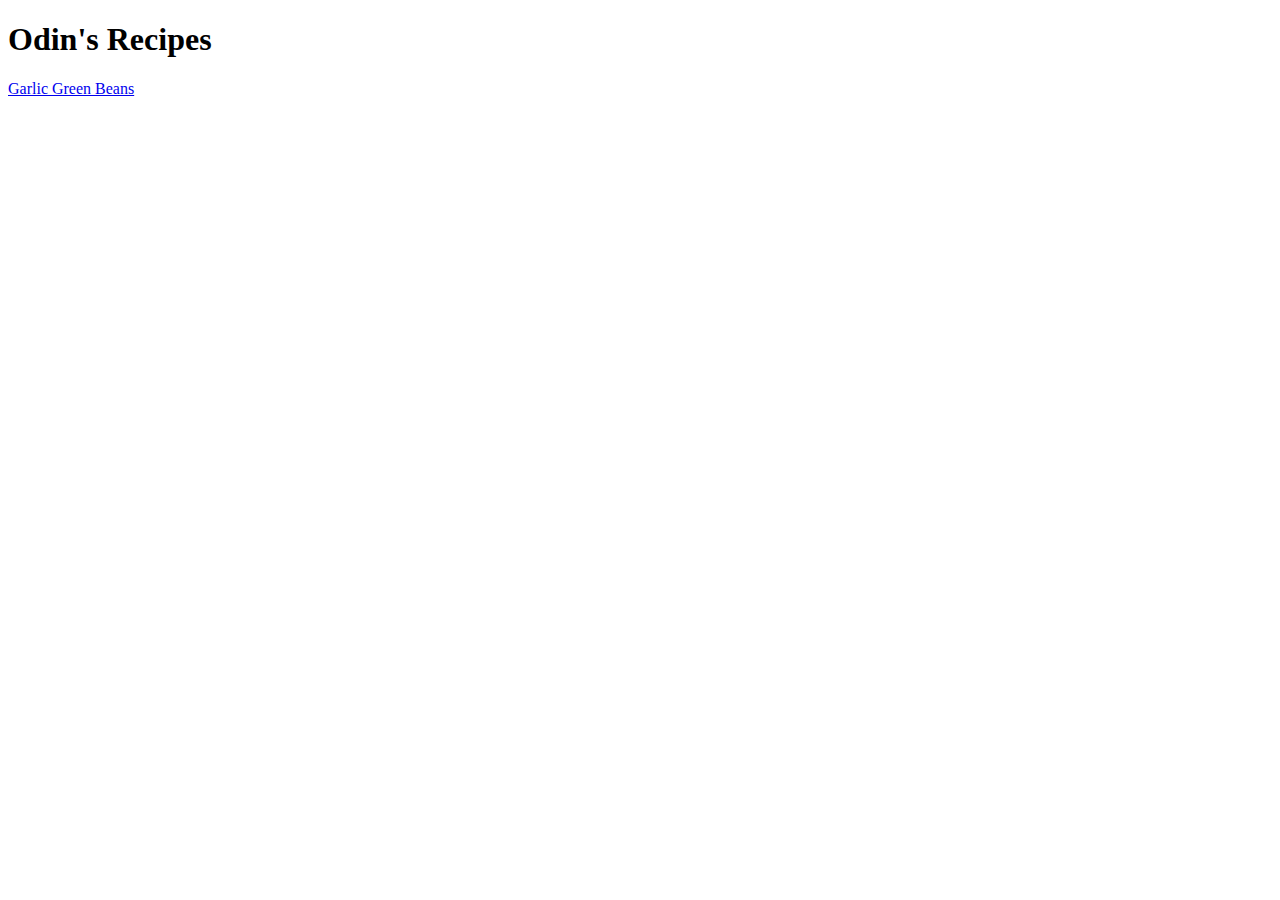
==== index.html @ 7c6d9e88 "Create Garlic Green Beans page and link from index.html file" ====
<!DOCTYPE html>
<html lang="en">
    <head>
        <meta charset="UTF-8">
        <meta name="viewport" content="width=device-width, initial-scale=1.0">
        <title>Odin's Recipes</title>
    </head>
    <body>
        <h1>Odin's Recipes</h1>
        <a href="recipes/garlic-green-beans.html">Garlic Green Beans</a>
    </body>
</html>
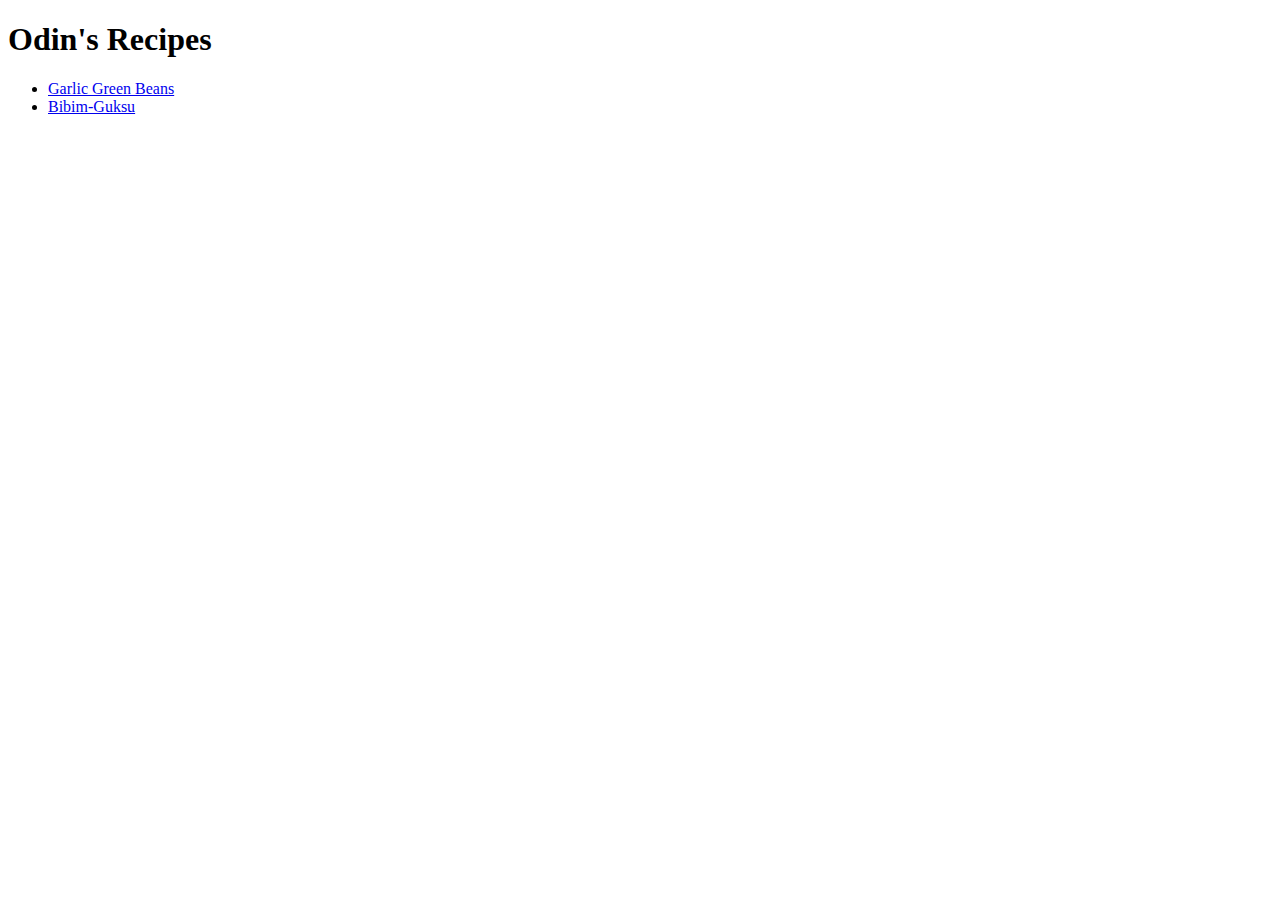
==== commit 96a300eb: "Create bibim-guksu recipe and added a link in index.html file" ====
--- a/index.html
+++ b/index.html
@@ -7,6 +7,10 @@
     </head>
     <body>
         <h1>Odin's Recipes</h1>
-        <a href="recipes/garlic-green-beans.html">Garlic Green Beans</a>
+        <ul>
+            <li><a href="recipes/garlic-green-beans.html">Garlic Green Beans</a></li>
+            <li><a href="recipes/bibim-guksu.html">Bibim-Guksu</a></li>
+        </ul>
+        
     </body>
 </html>
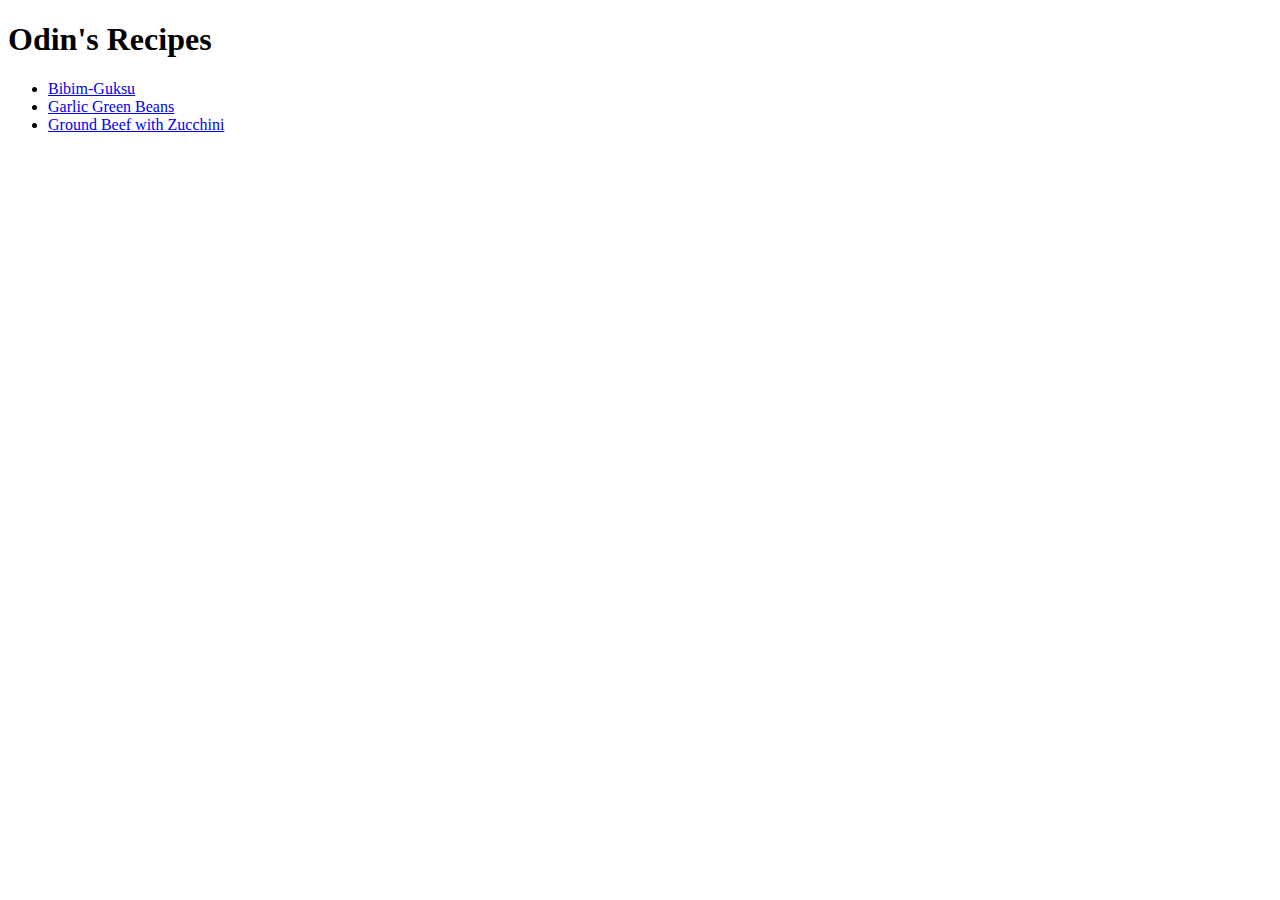
==== commit 1fc3ca63: "Create ground beef zucchini recipe" ====
--- a/index.html
+++ b/index.html
@@ -8,8 +8,9 @@
     <body>
         <h1>Odin's Recipes</h1>
         <ul>
+            <li><a href="recipes/bibim-guksu.html">Bibim-Guksu</a></li>
             <li><a href="recipes/garlic-green-beans.html">Garlic Green Beans</a></li>
-            <li><a href="recipes/bibim-guksu.html">Bibim-Guksu</a></li>
+            <li><a href="recipes/ground-beef-zucchini.html">Ground Beef with Zucchini</a></li>
         </ul>
         
     </body>
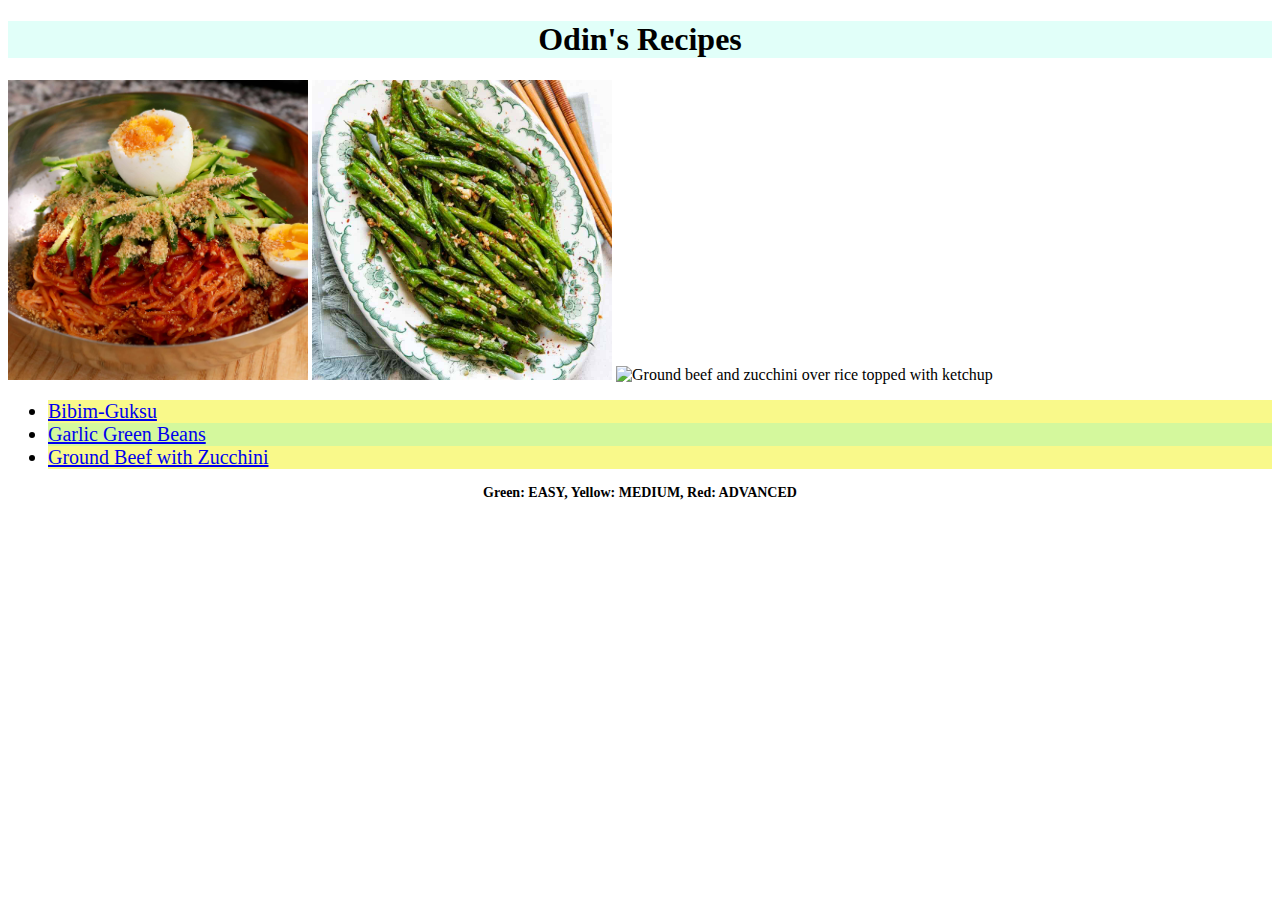
==== commit 48805073: "Style home page, add images, and difficulty indicator" ====
--- a/index.html
+++ b/index.html
@@ -4,14 +4,19 @@
         <meta charset="UTF-8">
         <meta name="viewport" content="width=device-width, initial-scale=1.0">
         <title>Odin's Recipes</title>
+        <link rel="stylesheet" href="styles.css" />
     </head>
     <body>
         <h1>Odin's Recipes</h1>
+
+        <img src="./images/bibimguksu.jpeg" width="300" alt="Maangchi's bibimguksu">
+        <img src="./images/Chinese-Garlic-Green-Beans-FF.jpeg" width="300" alt="Chinese garlic green beans">
+        <img src="./images/Ground-Beef-Zucchini.HEIC" width="300" alt="Ground beef and zucchini over rice topped with ketchup">
         <ul>
-            <li><a href="recipes/bibim-guksu.html">Bibim-Guksu</a></li>
-            <li><a href="recipes/garlic-green-beans.html">Garlic Green Beans</a></li>
-            <li><a href="recipes/ground-beef-zucchini.html">Ground Beef with Zucchini</a></li>
+            <li class="medium"><a href="recipes/bibim-guksu.html">Bibim-Guksu</a></li>
+            <li class ="easy"><a href="recipes/garlic-green-beans.html">Garlic Green Beans</a></li>
+            <li class="medium"><a href="recipes/ground-beef-zucchini.html">Ground Beef with Zucchini</a></li>
         </ul>
-        
+        <p>Green: EASY, Yellow: MEDIUM, Red: ADVANCED</p>
     </body>
 </html>
--- a/styles.css
+++ b/styles.css
@@ -0,0 +1,24 @@
+h1 {
+    text-align: center;
+    background-color: rgb(225, 255, 249); 
+}
+
+.easy,
+.medium {
+    font-size: 20px;
+    color: black;
+}
+
+.easy {
+    background-color: rgb(212, 248, 157);
+}
+
+.medium {
+    background-color: rgb(249, 249, 138);
+}
+
+p {
+    font-size: 14px;
+    font-weight: bold;
+    text-align: center;
+}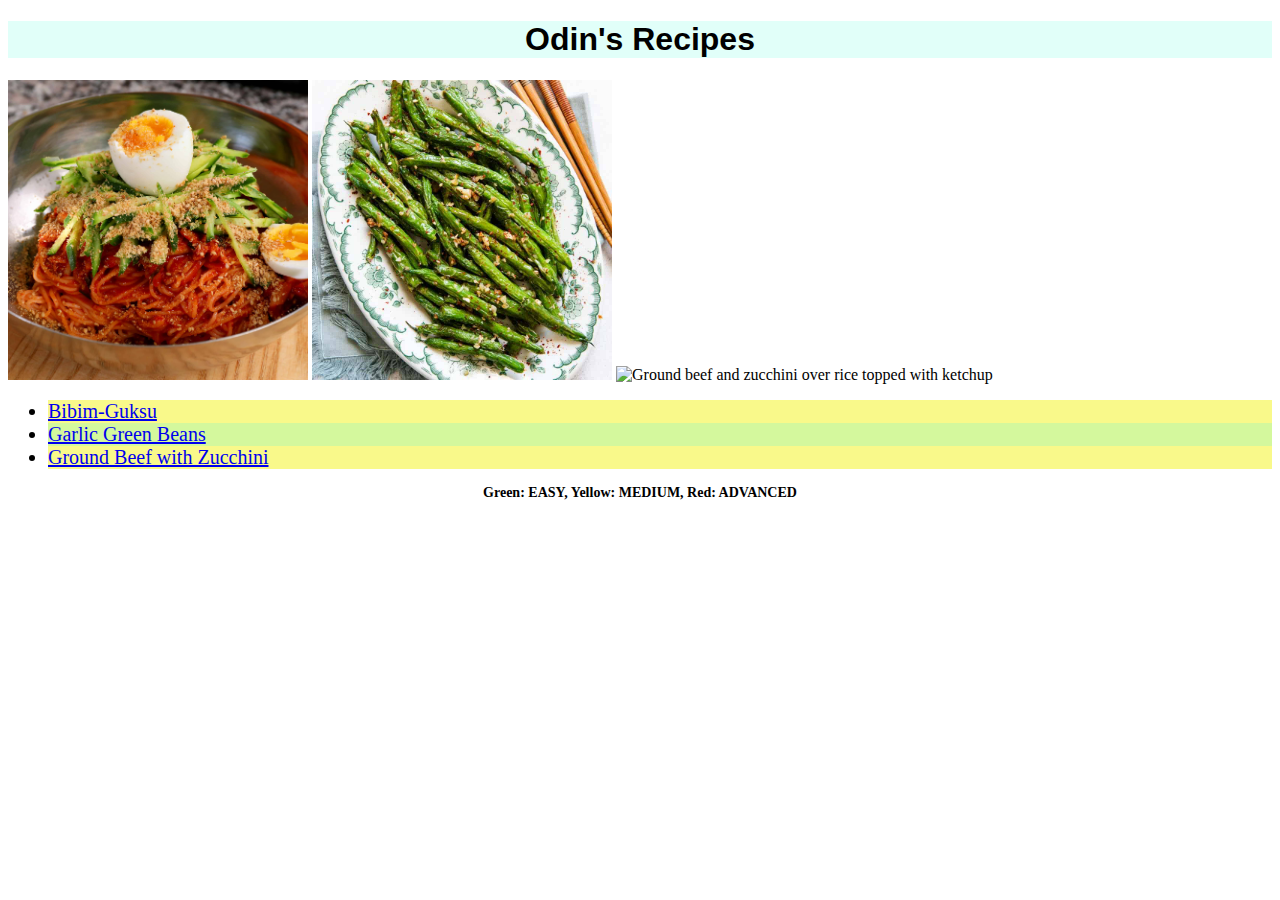
==== commit 7953f6e3: "Stylize recipe pages" ====
--- a/index.html
+++ b/index.html
@@ -17,6 +17,6 @@
             <li class ="easy"><a href="recipes/garlic-green-beans.html">Garlic Green Beans</a></li>
             <li class="medium"><a href="recipes/ground-beef-zucchini.html">Ground Beef with Zucchini</a></li>
         </ul>
-        <p>Green: EASY, Yellow: MEDIUM, Red: ADVANCED</p>
+        <p class="indicator">Green: EASY, Yellow: MEDIUM, Red: ADVANCED</p>
     </body>
 </html>
--- a/styles.css
+++ b/styles.css
@@ -1,6 +1,7 @@
 h1 {
     text-align: center;
     background-color: rgb(225, 255, 249); 
+    font-family: sans-serif;
 }
 
 .easy,
@@ -17,8 +18,12 @@
     background-color: rgb(249, 249, 138);
 }
 
-p {
+p.indicator {
     font-size: 14px;
     font-weight: bold;
     text-align: center;
+}
+
+ul.ingredients {
+    background-color:rgb(235, 232, 232);
 }